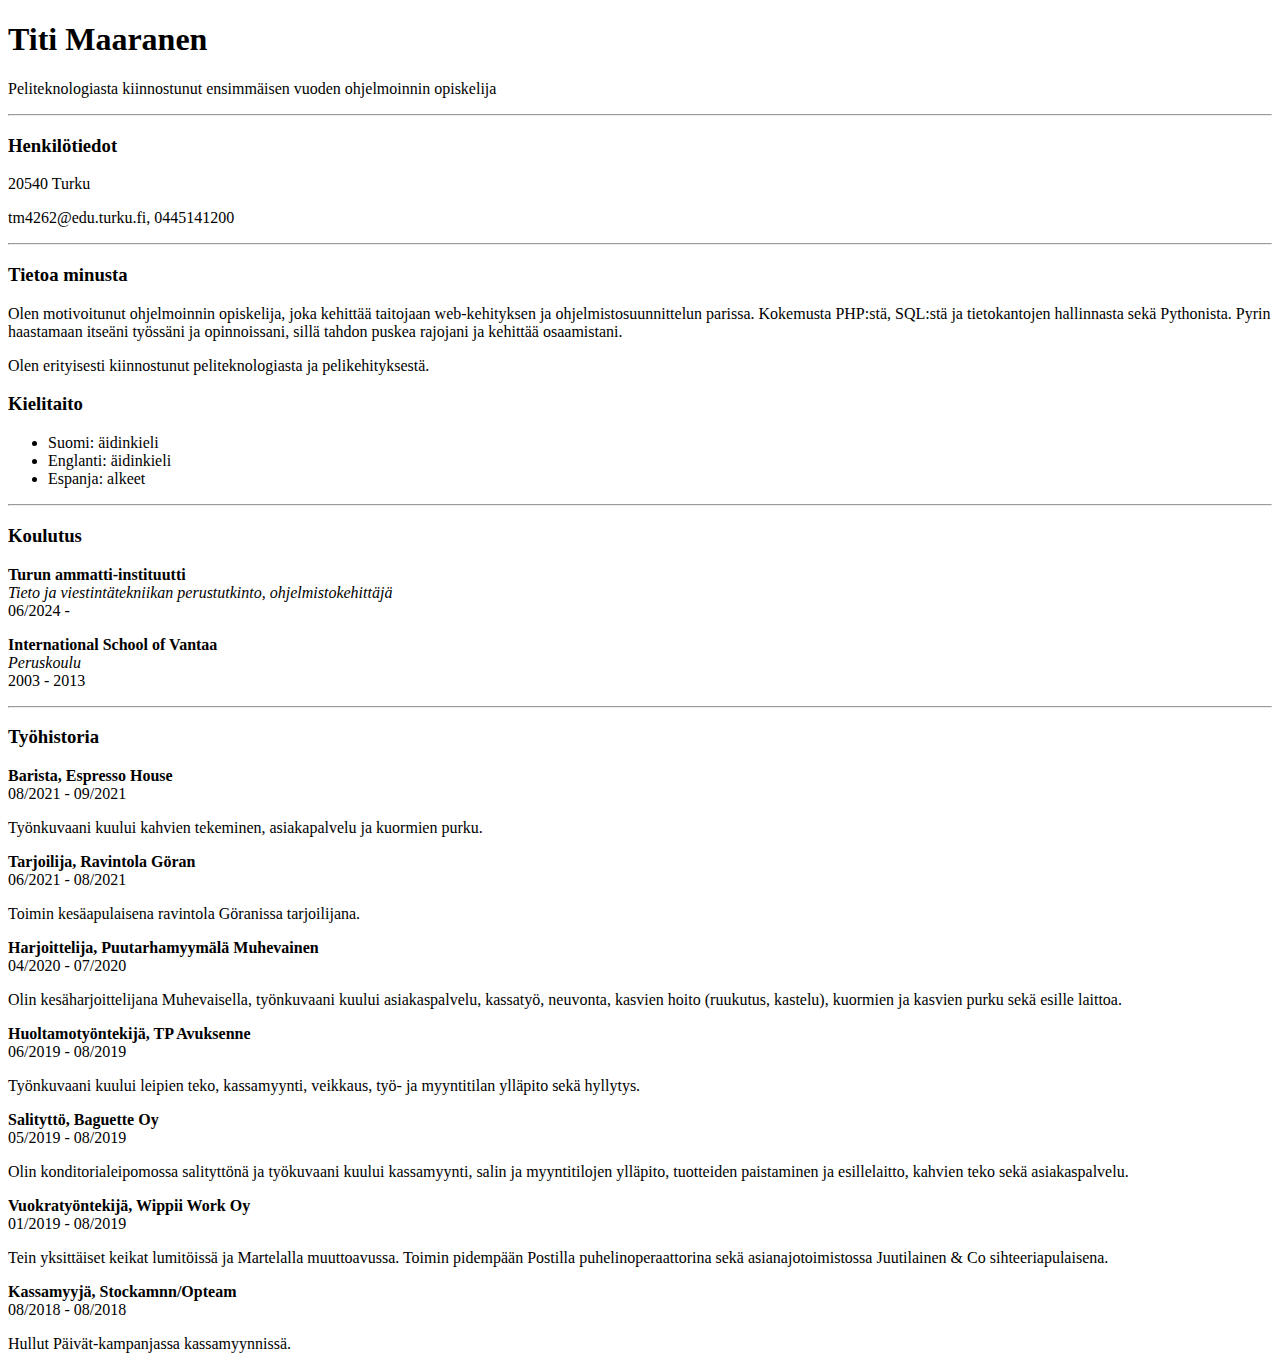
==== omacvsivu.html @ 70071009 "omacvsivu" ====
<!DOCTYPE html>
<html lang="fi">
<head>
    <meta charset="UTF-8">
    <meta name="viewport" content="width=device-width, initial-scale=1.0">
    <title>Titi Maaranen CV</title>
</head>
<body>
    <h1> Titi Maaranen </h1>
         <p> Peliteknologiasta kiinnostunut ensimmäisen vuoden ohjelmoinnin opiskelija </p>
<hr>
    <h3> Henkilötiedot </h2>
         <p> 20540 Turku </p>
         <p> tm4262@edu.turku.fi, 0445141200 </p>
<hr>
    <h3> Tietoa minusta </h3>
         <p> Olen motivoitunut ohjelmoinnin opiskelija, joka kehittää taitojaan web-kehityksen ja ohjelmistosuunnittelun parissa. Kokemusta PHP:stä, SQL:stä ja tietokantojen hallinnasta sekä Pythonista. Pyrin haastamaan itseäni työssäni ja opinnoissani, sillä tahdon puskea rajojani ja kehittää osaamistani. </p>
            <p> Olen erityisesti kiinnostunut peliteknologiasta ja pelikehityksestä. </p>
    <h3> Kielitaito </h2>
        <ul>
            <li>Suomi: äidinkieli</li>
            <li>Englanti: äidinkieli</li>
            <li>Espanja: alkeet</li>
        </ul>
<hr>
    <h3> Koulutus </h3>
        <p><b> Turun ammatti-instituutti </b>
            <br><i> Tieto ja viestintätekniikan perustutkinto, ohjelmistokehittäjä </i>
                 <br> 06/2024 - </p>
        <p><b> International School of Vantaa </b>
            <br><i> Peruskoulu </i>
                <br> 2003 - 2013 </p>
<hr>
    <h3> Työhistoria </h4>
        <p><b> Barista, Espresso House </b>
            <br> 08/2021 - 09/2021 </p>
                <p> Työnkuvaani kuului kahvien tekeminen, asiakapalvelu ja kuormien purku. </p>

        <p><b> Tarjoilija, Ravintola Göran </b>
            <br> 06/2021 - 08/2021 </p>
                <p> Toimin kesäapulaisena ravintola Göranissa tarjoilijana. </p>

        <p><b> Harjoittelija, Puutarhamyymälä Muhevainen </b>
            <br> 04/2020 - 07/2020 </p>
                <p> Olin kesäharjoittelijana Muhevaisella, työnkuvaani kuului asiakaspalvelu, kassatyö, neuvonta, kasvien hoito (ruukutus, kastelu), kuormien ja kasvien purku sekä esille laittoa.</p>

        <p><b> Huoltamotyöntekijä, TP Avuksenne </b>
            <br> 06/2019 - 08/2019 </p>
                <p> Työnkuvaani kuului leipien teko, kassamyynti, veikkaus, työ- ja myyntitilan ylläpito sekä hyllytys. </p>

        <p><b> Salityttö, Baguette Oy </b>
            <br> 05/2019 - 08/2019 </p>
                 <p> Olin konditorialeipomossa salityttönä ja työkuvaani kuului kassamyynti, salin ja myyntitilojen ylläpito, tuotteiden paistaminen ja esillelaitto, kahvien teko sekä asiakaspalvelu. </p>

        <p><b> Vuokratyöntekijä, Wippii Work Oy </b>
            <br> 01/2019 - 08/2019 </p>
                <p> Tein yksittäiset keikat lumitöissä ja Martelalla muuttoavussa. Toimin pidempään Postilla puhelinoperaattorina sekä asianajotoimistossa Juutilainen & Co sihteeriapulaisena. </p>

        <p><b> Kassamyyjä, Stockamnn/Opteam </b>
            <br> 08/2018 - 08/2018 </p>
                <p> Hullut Päivät-kampanjassa kassamyynnissä. </p>


</body>
</html>
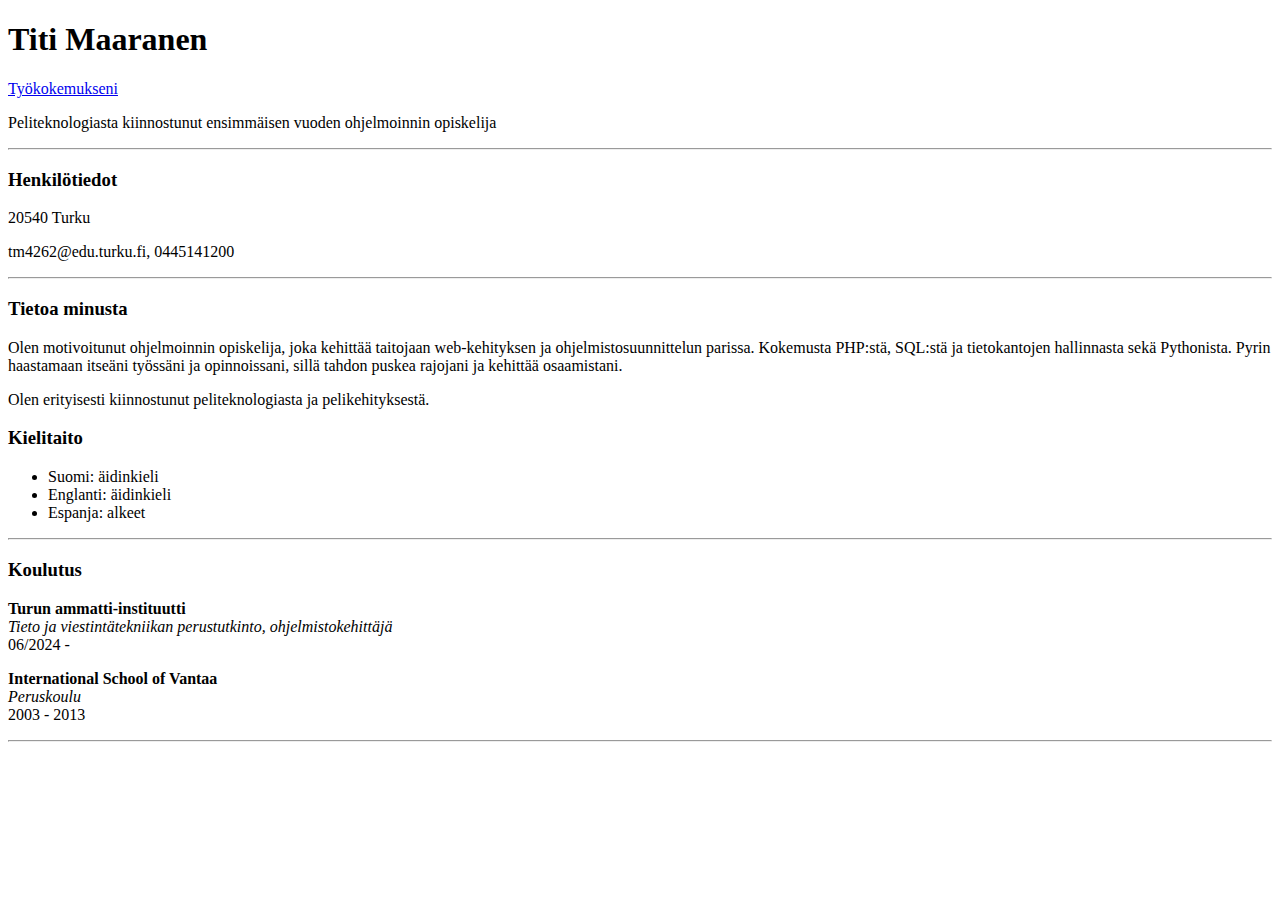
==== commit c8c1addf: "työkokemus-sivun lisäys" ====
--- a/omacvsivu.html
+++ b/omacvsivu.html
@@ -7,6 +7,9 @@
 </head>
 <body>
     <h1> Titi Maaranen </h1>
+ <nav>
+     <a href="tyokokemus.html">Työkokemukseni</a>
+</nav>
          <p> Peliteknologiasta kiinnostunut ensimmäisen vuoden ohjelmoinnin opiskelija </p>
 <hr>
     <h3> Henkilötiedot </h2>
@@ -31,35 +34,5 @@
             <br><i> Peruskoulu </i>
                 <br> 2003 - 2013 </p>
 <hr>
-    <h3> Työhistoria </h4>
-        <p><b> Barista, Espresso House </b>
-            <br> 08/2021 - 09/2021 </p>
-                <p> Työnkuvaani kuului kahvien tekeminen, asiakapalvelu ja kuormien purku. </p>
-
-        <p><b> Tarjoilija, Ravintola Göran </b>
-            <br> 06/2021 - 08/2021 </p>
-                <p> Toimin kesäapulaisena ravintola Göranissa tarjoilijana. </p>
-
-        <p><b> Harjoittelija, Puutarhamyymälä Muhevainen </b>
-            <br> 04/2020 - 07/2020 </p>
-                <p> Olin kesäharjoittelijana Muhevaisella, työnkuvaani kuului asiakaspalvelu, kassatyö, neuvonta, kasvien hoito (ruukutus, kastelu), kuormien ja kasvien purku sekä esille laittoa.</p>
-
-        <p><b> Huoltamotyöntekijä, TP Avuksenne </b>
-            <br> 06/2019 - 08/2019 </p>
-                <p> Työnkuvaani kuului leipien teko, kassamyynti, veikkaus, työ- ja myyntitilan ylläpito sekä hyllytys. </p>
-
-        <p><b> Salityttö, Baguette Oy </b>
-            <br> 05/2019 - 08/2019 </p>
-                 <p> Olin konditorialeipomossa salityttönä ja työkuvaani kuului kassamyynti, salin ja myyntitilojen ylläpito, tuotteiden paistaminen ja esillelaitto, kahvien teko sekä asiakaspalvelu. </p>
-
-        <p><b> Vuokratyöntekijä, Wippii Work Oy </b>
-            <br> 01/2019 - 08/2019 </p>
-                <p> Tein yksittäiset keikat lumitöissä ja Martelalla muuttoavussa. Toimin pidempään Postilla puhelinoperaattorina sekä asianajotoimistossa Juutilainen & Co sihteeriapulaisena. </p>
-
-        <p><b> Kassamyyjä, Stockamnn/Opteam </b>
-            <br> 08/2018 - 08/2018 </p>
-                <p> Hullut Päivät-kampanjassa kassamyynnissä. </p>
-
-
 </body>
 </html>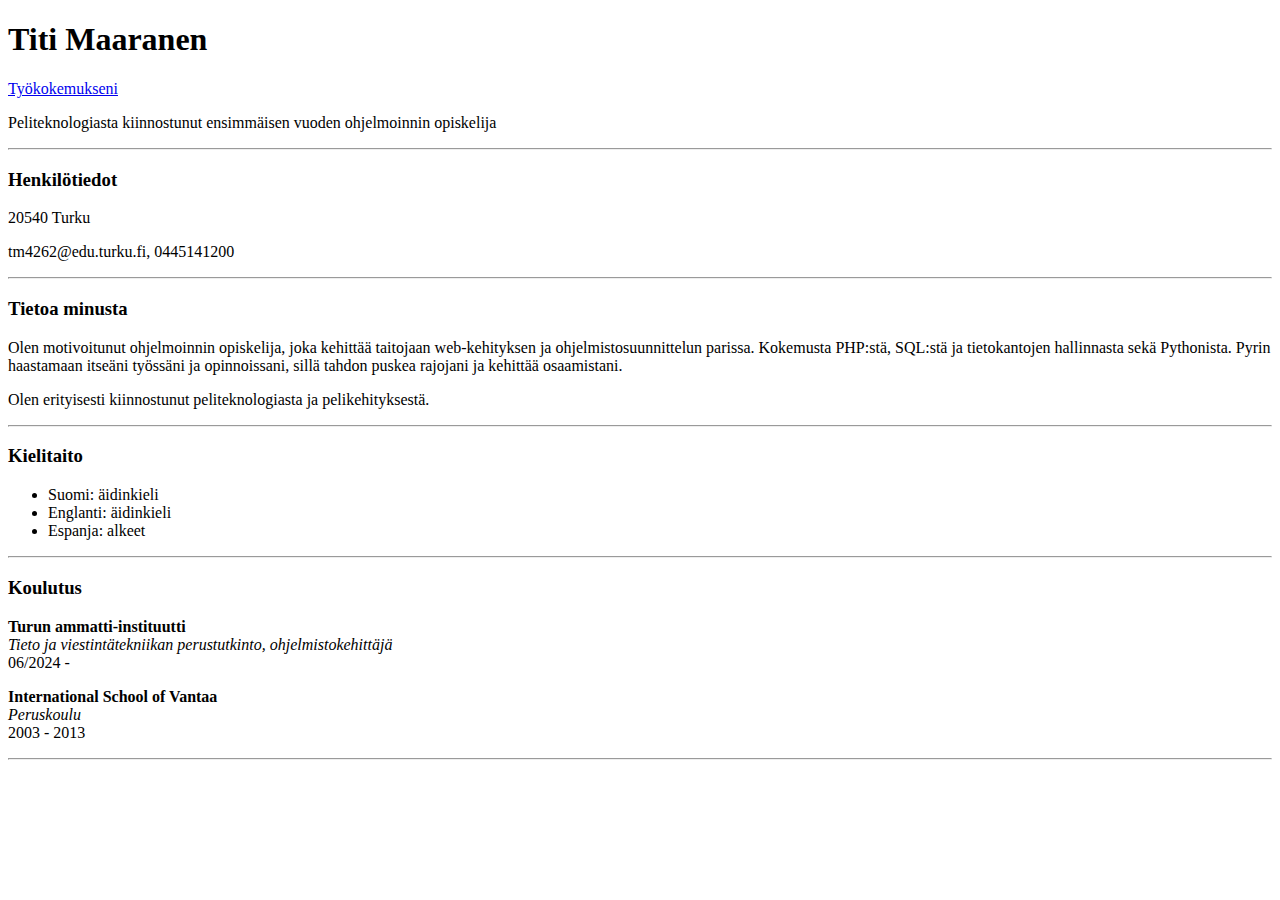
==== commit f37c0d64: "semantic edit" ====
--- a/omacvsivu.html
+++ b/omacvsivu.html
@@ -12,20 +12,28 @@
 </nav>
          <p> Peliteknologiasta kiinnostunut ensimmäisen vuoden ohjelmoinnin opiskelija </p>
 <hr>
-    <h3> Henkilötiedot </h2>
+<section>
+    <h3> Henkilötiedot </h3>
          <p> 20540 Turku </p>
          <p> tm4262@edu.turku.fi, 0445141200 </p>
+</section>
 <hr>
+<section>
     <h3> Tietoa minusta </h3>
          <p> Olen motivoitunut ohjelmoinnin opiskelija, joka kehittää taitojaan web-kehityksen ja ohjelmistosuunnittelun parissa. Kokemusta PHP:stä, SQL:stä ja tietokantojen hallinnasta sekä Pythonista. Pyrin haastamaan itseäni työssäni ja opinnoissani, sillä tahdon puskea rajojani ja kehittää osaamistani. </p>
             <p> Olen erityisesti kiinnostunut peliteknologiasta ja pelikehityksestä. </p>
-    <h3> Kielitaito </h2>
+</section>
+<hr>
+<section>
+    <h3> Kielitaito </h3>
         <ul>
             <li>Suomi: äidinkieli</li>
             <li>Englanti: äidinkieli</li>
             <li>Espanja: alkeet</li>
         </ul>
+</section>
 <hr>
+<section>
     <h3> Koulutus </h3>
         <p><b> Turun ammatti-instituutti </b>
             <br><i> Tieto ja viestintätekniikan perustutkinto, ohjelmistokehittäjä </i>
@@ -33,6 +41,7 @@
         <p><b> International School of Vantaa </b>
             <br><i> Peruskoulu </i>
                 <br> 2003 - 2013 </p>
+</section>
 <hr>
 </body>
 </html>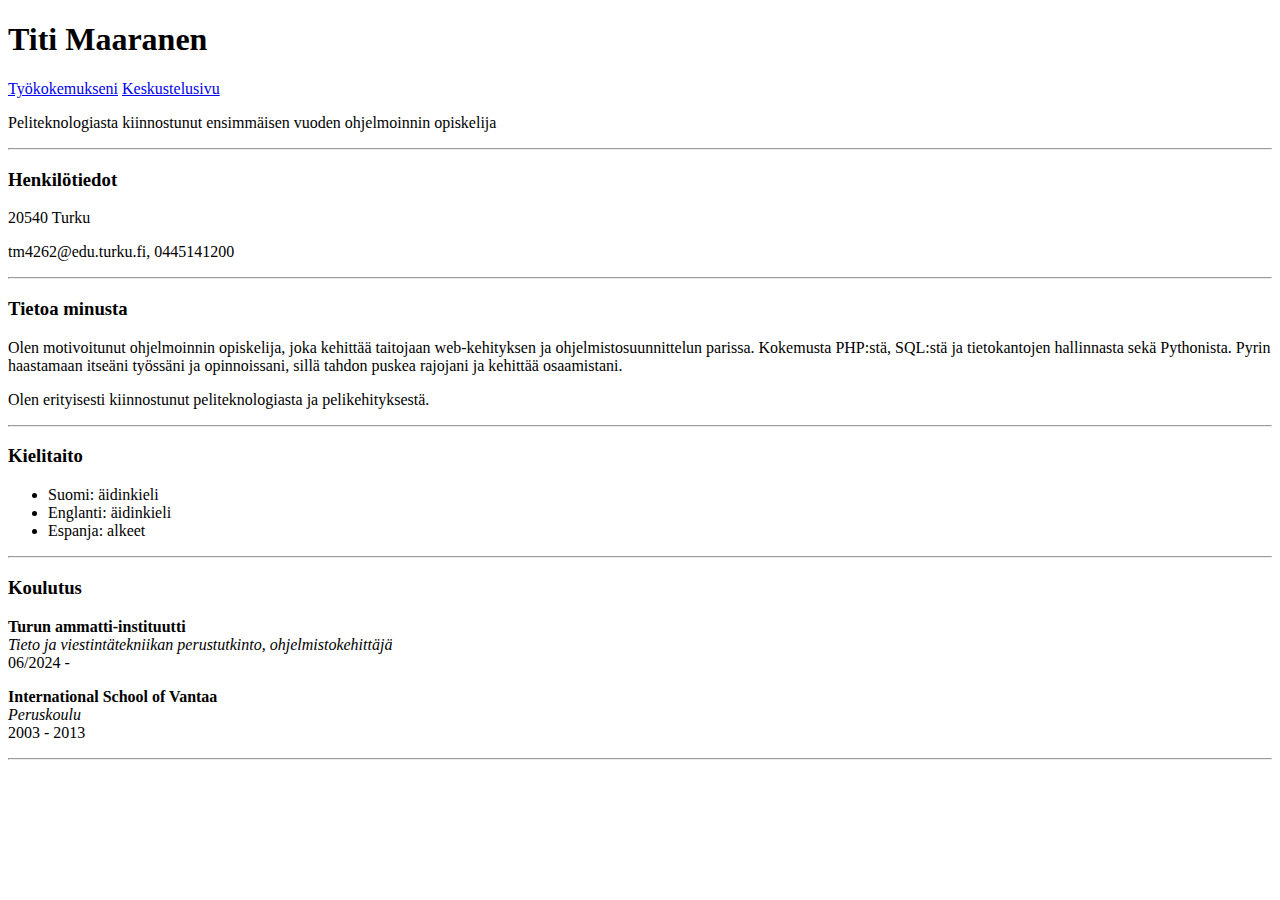
==== commit 1ed66d72: "keskustelusivulomake" ====
--- a/omacvsivu.html
+++ b/omacvsivu.html
@@ -9,6 +9,7 @@
     <h1> Titi Maaranen </h1>
  <nav>
      <a href="tyokokemus.html">Työkokemukseni</a>
+     <a href="keskustelusivu.html">Keskustelusivu</a>
 </nav>
          <p> Peliteknologiasta kiinnostunut ensimmäisen vuoden ohjelmoinnin opiskelija </p>
 <hr>
